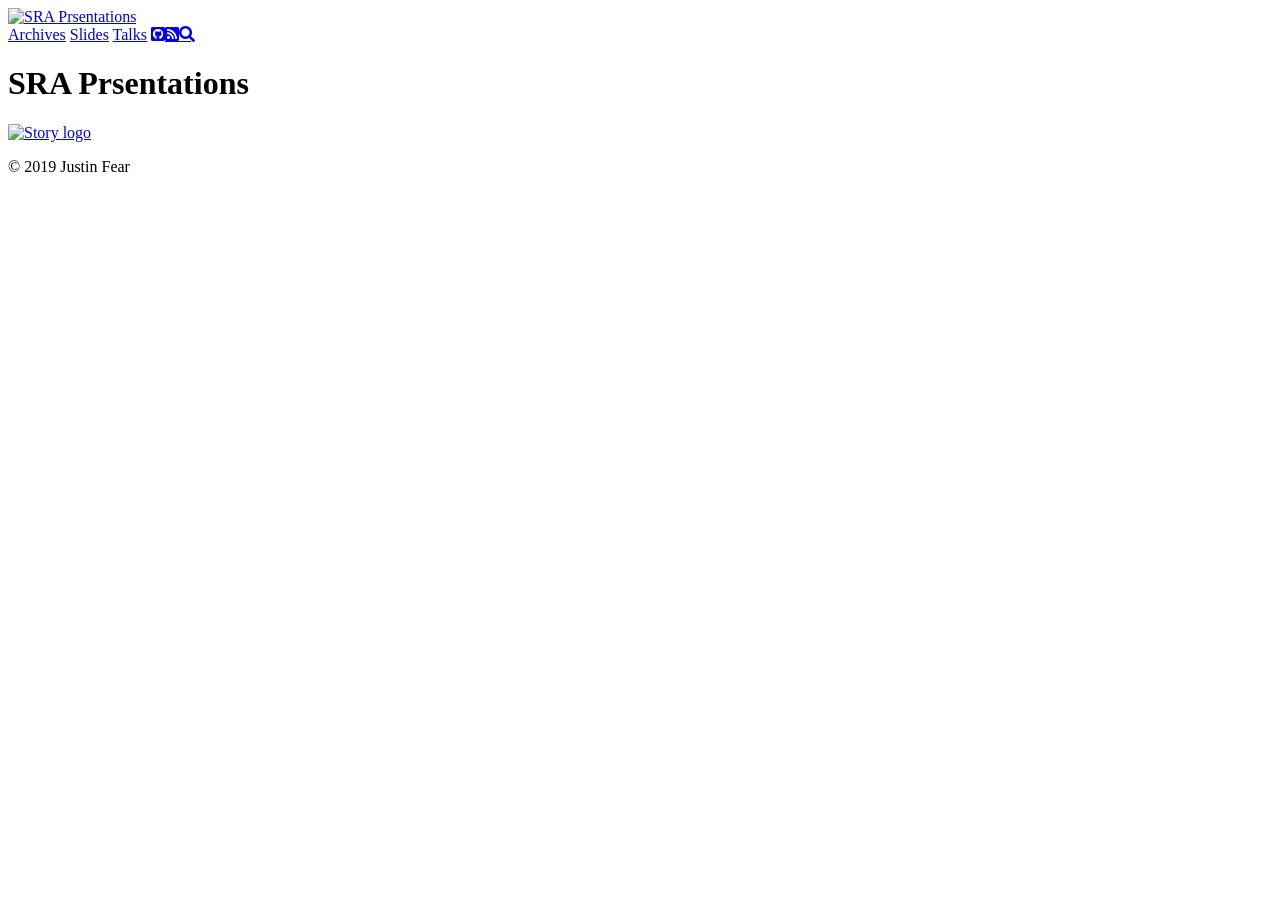
==== index.html @ 32a4ca9d "Publishing to gh-pages (publish.sh)" ====
<!doctype html><html lang=en><head><meta charset=utf-8><meta name=viewport content="width=device-width,initial-scale=1"><title>SRA Prsentations</title><link rel=alternate type=application/rss+xml title=RSS href=https://jfear.github.io/sra_presntations/index.xml><link rel=canonical href=https://jfear.github.io/sra_presntations/><link rel="shortcut icon" type=image/png href=https://jfear.github.io/sra_presntations/apple-touch-icon-precomposed.png><meta name=generator content="Hugo 0.55.6"><link rel=stylesheet href=https://jfear.github.io/sra_presntations/css/tachyons.min.css><link rel=stylesheet href=https://jfear.github.io/sra_presntations/css/story.css><link rel=stylesheet href=https://jfear.github.io/sra_presntations/css/descartes.css><link rel=stylesheet href=https://use.fontawesome.com/releases/v5.3.1/css/all.css integrity=sha384-mzrmE5qonljUremFsqc01SB46JvROS7bZs3IO2EmfFsd15uHvIt+Y8vEf7N7fWAU crossorigin=anonymous><link href="https://fonts.googleapis.com/css?family=Quattrocento+Sans:400,400i,700,700i|Quattrocento:400,700|Spectral:400,400i,700,700i&amp;subset=latin-ext" rel=stylesheet><script src=https://cdnjs.cloudflare.com/ajax/libs/jquery/3.3.1/jquery.min.js></script><script src=https://jfear.github.io/sra_presntations/js/story.js></script></head><body class="ma0 bg-white  page-kind-home is-page-false"><header class="cover bg-top" style=background-image:url(https://jfear.github.io/sra_presntations/img/default-header-img.jpg);background-position:50%><div class="bg-black-30 bb bt"><nav class="hide-print sans-serif  border-box pa3 ph5-l"><a href=https://jfear.github.io/sra_presntations/ title=Home><img src=https://jfear.github.io/sra_presntations/img/logo.jpg class="w2 h2 br-100" alt="SRA Prsentations"></a><div class="fr h2 pv2 tr"><a class="link f5 ml2 dim near-white" href=/sra_presntations/archives/>Archives</a>
<a class="link f5 ml2 dim near-white" href=/sra_presntations/slides/>Slides</a>
<a class="link f5 ml2 dim near-white" href=/sra_presntations/talks/>Talks</a>
<a class="link f5 ml2 dim near-white" href=https://github.com/jfear/sra_presentations><i class="fab fa-github-square"></i></a><a class="link f5 ml2 dim near-white fas fa-rss-square" href=https://jfear.github.io/sra_presntations/index.xml title="RSS Feed"></a><a class="link f5 ml2 dim near-white fas fa-search" href=https://jfear.github.io/sra_presntations/search/ role=search title=Search></a></div></nav><div id=hdr class="tc-l pv4-ns pv5-l pv2 ph3 ph4-ns"><h1 class="near-white mt1-ns f2 fw3 mb0 mt0 lh-title">SRA Prsentations</h1><h2 class="near-white mt3-l mb4-l fw1 f6 f3-l measure-wide-l center lh-copy mt2 mb3"></h2></div></div></header><main role=main><div class="pa3 pa4-ns w-100 w-70-ns center"><section class="w-100 mw8"></section></div></main><div class="hide-print sans-serif f6 f5-l mt5 ph3 pb6 center nested-copy-line-height lh-copy nested-links mw-100 measure-wide"><div class=about-the-author></div></div><footer class="w-100 sans-serif" role=contentinfo><nav class="w-third-l pb3 f6 center db" role=navigation></nav></footer><footer class="hide-print sans-serif f6 fw1 bg-black near-white bottom-0 w-100 pa3" role=contentinfo><p class="w-50 fr tr"><a class="no-underline near-white" href=https://github.com/xaprb/story><img class=dib title="Made with Hugo and Story" alt="Story logo" src=https://jfear.github.io/sra_presntations/img/story-logo-white.svg style=width:1.5rem;height:1.5rem></a></p><p class="w-50 near-white">&copy; 2019 Justin Fear</p></footer></body></html>
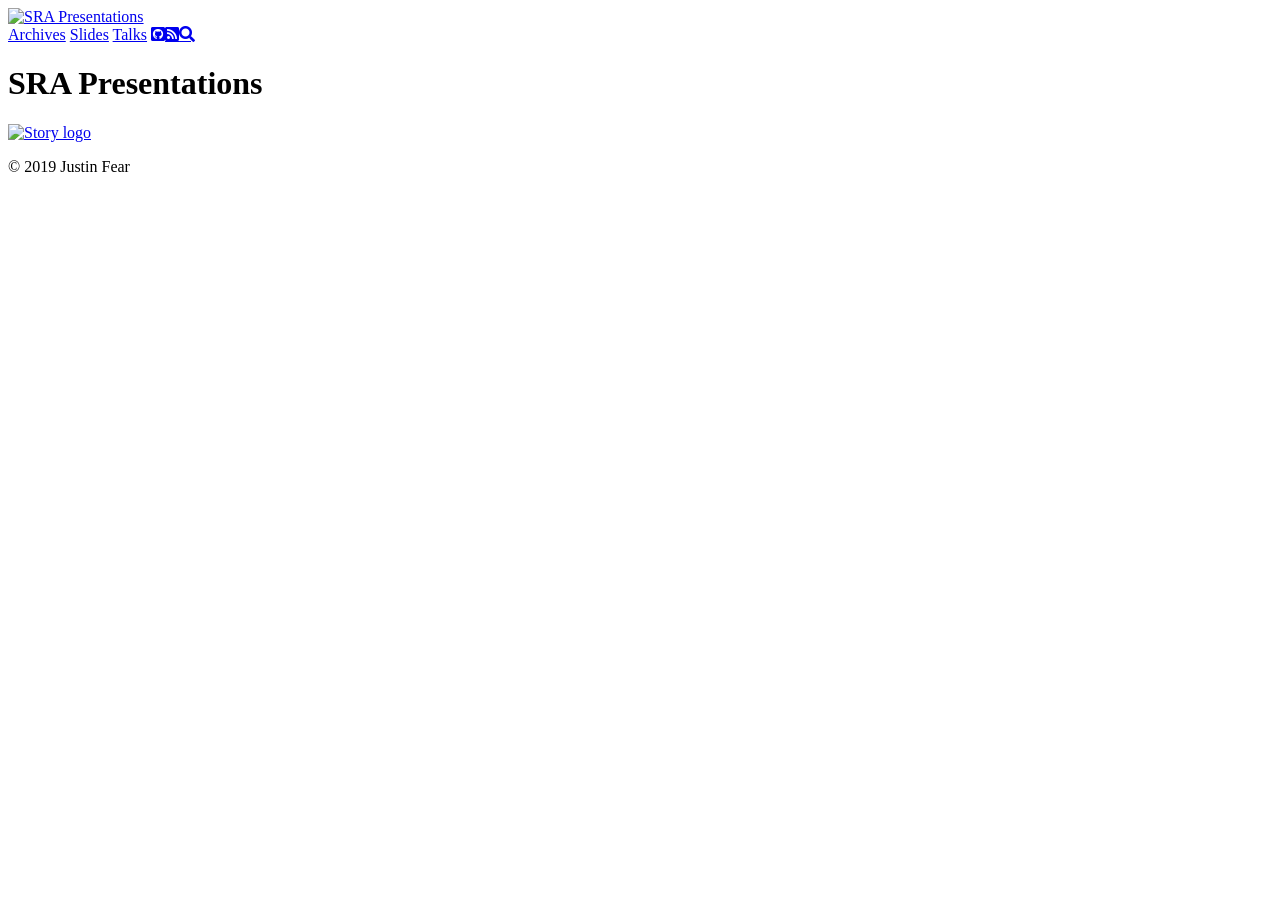
==== commit 4531d0d0: "Publishing to gh-pages (publish.sh)" ====
--- a/index.html
+++ b/index.html
@@ -1,4 +1,4 @@
-<!doctype html><html lang=en><head><meta charset=utf-8><meta name=viewport content="width=device-width,initial-scale=1"><title>SRA Prsentations</title><link rel=alternate type=application/rss+xml title=RSS href=https://jfear.github.io/sra_presntations/index.xml><link rel=canonical href=https://jfear.github.io/sra_presntations/><link rel="shortcut icon" type=image/png href=https://jfear.github.io/sra_presntations/apple-touch-icon-precomposed.png><meta name=generator content="Hugo 0.55.6"><link rel=stylesheet href=https://jfear.github.io/sra_presntations/css/tachyons.min.css><link rel=stylesheet href=https://jfear.github.io/sra_presntations/css/story.css><link rel=stylesheet href=https://jfear.github.io/sra_presntations/css/descartes.css><link rel=stylesheet href=https://use.fontawesome.com/releases/v5.3.1/css/all.css integrity=sha384-mzrmE5qonljUremFsqc01SB46JvROS7bZs3IO2EmfFsd15uHvIt+Y8vEf7N7fWAU crossorigin=anonymous><link href="https://fonts.googleapis.com/css?family=Quattrocento+Sans:400,400i,700,700i|Quattrocento:400,700|Spectral:400,400i,700,700i&amp;subset=latin-ext" rel=stylesheet><script src=https://cdnjs.cloudflare.com/ajax/libs/jquery/3.3.1/jquery.min.js></script><script src=https://jfear.github.io/sra_presntations/js/story.js></script></head><body class="ma0 bg-white  page-kind-home is-page-false"><header class="cover bg-top" style=background-image:url(https://jfear.github.io/sra_presntations/img/default-header-img.jpg);background-position:50%><div class="bg-black-30 bb bt"><nav class="hide-print sans-serif  border-box pa3 ph5-l"><a href=https://jfear.github.io/sra_presntations/ title=Home><img src=https://jfear.github.io/sra_presntations/img/logo.jpg class="w2 h2 br-100" alt="SRA Prsentations"></a><div class="fr h2 pv2 tr"><a class="link f5 ml2 dim near-white" href=/sra_presntations/archives/>Archives</a>
+<!doctype html><html lang=en><head><meta charset=utf-8><meta name=viewport content="width=device-width,initial-scale=1"><title>SRA Presentations</title><link rel=alternate type=application/rss+xml title=RSS href=https://geneticsunderground.com/sra_presntations/index.xml><link rel=canonical href=https://geneticsunderground.com/sra_presntations/><link rel="shortcut icon" type=image/png href=https://geneticsunderground.com/sra_presntations/apple-touch-icon-precomposed.png><meta name=generator content="Hugo 0.55.6"><link rel=stylesheet href=https://geneticsunderground.com/sra_presntations/css/tachyons.min.css><link rel=stylesheet href=https://geneticsunderground.com/sra_presntations/css/story.css><link rel=stylesheet href=https://geneticsunderground.com/sra_presntations/css/descartes.css><link rel=stylesheet href=https://use.fontawesome.com/releases/v5.3.1/css/all.css integrity=sha384-mzrmE5qonljUremFsqc01SB46JvROS7bZs3IO2EmfFsd15uHvIt+Y8vEf7N7fWAU crossorigin=anonymous><link href="https://fonts.googleapis.com/css?family=Quattrocento+Sans:400,400i,700,700i|Quattrocento:400,700|Spectral:400,400i,700,700i&amp;subset=latin-ext" rel=stylesheet><script src=https://cdnjs.cloudflare.com/ajax/libs/jquery/3.3.1/jquery.min.js></script><script src=https://geneticsunderground.com/sra_presntations/js/story.js></script></head><body class="ma0 bg-white  page-kind-home is-page-false"><header class="cover bg-top" style=background-image:url(https://geneticsunderground.com/sra_presntations/img/default-header-img.jpg);background-position:50%><div class="bg-black-30 bb bt"><nav class="hide-print sans-serif  border-box pa3 ph5-l"><a href=https://geneticsunderground.com/sra_presntations/ title=Home><img src=https://geneticsunderground.com/sra_presntations/img/logo.jpg class="w2 h2 br-100" alt="SRA Presentations"></a><div class="fr h2 pv2 tr"><a class="link f5 ml2 dim near-white" href=/sra_presntations/archives/>Archives</a>
 <a class="link f5 ml2 dim near-white" href=/sra_presntations/slides/>Slides</a>
 <a class="link f5 ml2 dim near-white" href=/sra_presntations/talks/>Talks</a>
-<a class="link f5 ml2 dim near-white" href=https://github.com/jfear/sra_presentations><i class="fab fa-github-square"></i></a><a class="link f5 ml2 dim near-white fas fa-rss-square" href=https://jfear.github.io/sra_presntations/index.xml title="RSS Feed"></a><a class="link f5 ml2 dim near-white fas fa-search" href=https://jfear.github.io/sra_presntations/search/ role=search title=Search></a></div></nav><div id=hdr class="tc-l pv4-ns pv5-l pv2 ph3 ph4-ns"><h1 class="near-white mt1-ns f2 fw3 mb0 mt0 lh-title">SRA Prsentations</h1><h2 class="near-white mt3-l mb4-l fw1 f6 f3-l measure-wide-l center lh-copy mt2 mb3"></h2></div></div></header><main role=main><div class="pa3 pa4-ns w-100 w-70-ns center"><section class="w-100 mw8"></section></div></main><div class="hide-print sans-serif f6 f5-l mt5 ph3 pb6 center nested-copy-line-height lh-copy nested-links mw-100 measure-wide"><div class=about-the-author></div></div><footer class="w-100 sans-serif" role=contentinfo><nav class="w-third-l pb3 f6 center db" role=navigation></nav></footer><footer class="hide-print sans-serif f6 fw1 bg-black near-white bottom-0 w-100 pa3" role=contentinfo><p class="w-50 fr tr"><a class="no-underline near-white" href=https://github.com/xaprb/story><img class=dib title="Made with Hugo and Story" alt="Story logo" src=https://jfear.github.io/sra_presntations/img/story-logo-white.svg style=width:1.5rem;height:1.5rem></a></p><p class="w-50 near-white">&copy; 2019 Justin Fear</p></footer></body></html>+<a class="link f5 ml2 dim near-white" href=https://github.com/jfear/sra_presentations><i class="fab fa-github-square"></i></a><a class="link f5 ml2 dim near-white fas fa-rss-square" href=https://geneticsunderground.com/sra_presntations/index.xml title="RSS Feed"></a><a class="link f5 ml2 dim near-white fas fa-search" href=https://geneticsunderground.com/sra_presntations/search/ role=search title=Search></a></div></nav><div id=hdr class="tc-l pv4-ns pv5-l pv2 ph3 ph4-ns"><h1 class="near-white mt1-ns f2 fw3 mb0 mt0 lh-title">SRA Presentations</h1><h2 class="near-white mt3-l mb4-l fw1 f6 f3-l measure-wide-l center lh-copy mt2 mb3"></h2></div></div></header><main role=main><div class="pa3 pa4-ns w-100 w-70-ns center"><section class="w-100 mw8"></section></div></main><div class="hide-print sans-serif f6 f5-l mt5 ph3 pb6 center nested-copy-line-height lh-copy nested-links mw-100 measure-wide"><div class=about-the-author></div></div><footer class="w-100 sans-serif" role=contentinfo><nav class="w-third-l pb3 f6 center db" role=navigation></nav></footer><footer class="hide-print sans-serif f6 fw1 bg-black near-white bottom-0 w-100 pa3" role=contentinfo><p class="w-50 fr tr"><a class="no-underline near-white" href=https://github.com/xaprb/story><img class=dib title="Made with Hugo and Story" alt="Story logo" src=https://geneticsunderground.com/sra_presntations/img/story-logo-white.svg style=width:1.5rem;height:1.5rem></a></p><p class="w-50 near-white">&copy; 2019 Justin Fear</p></footer></body></html>
